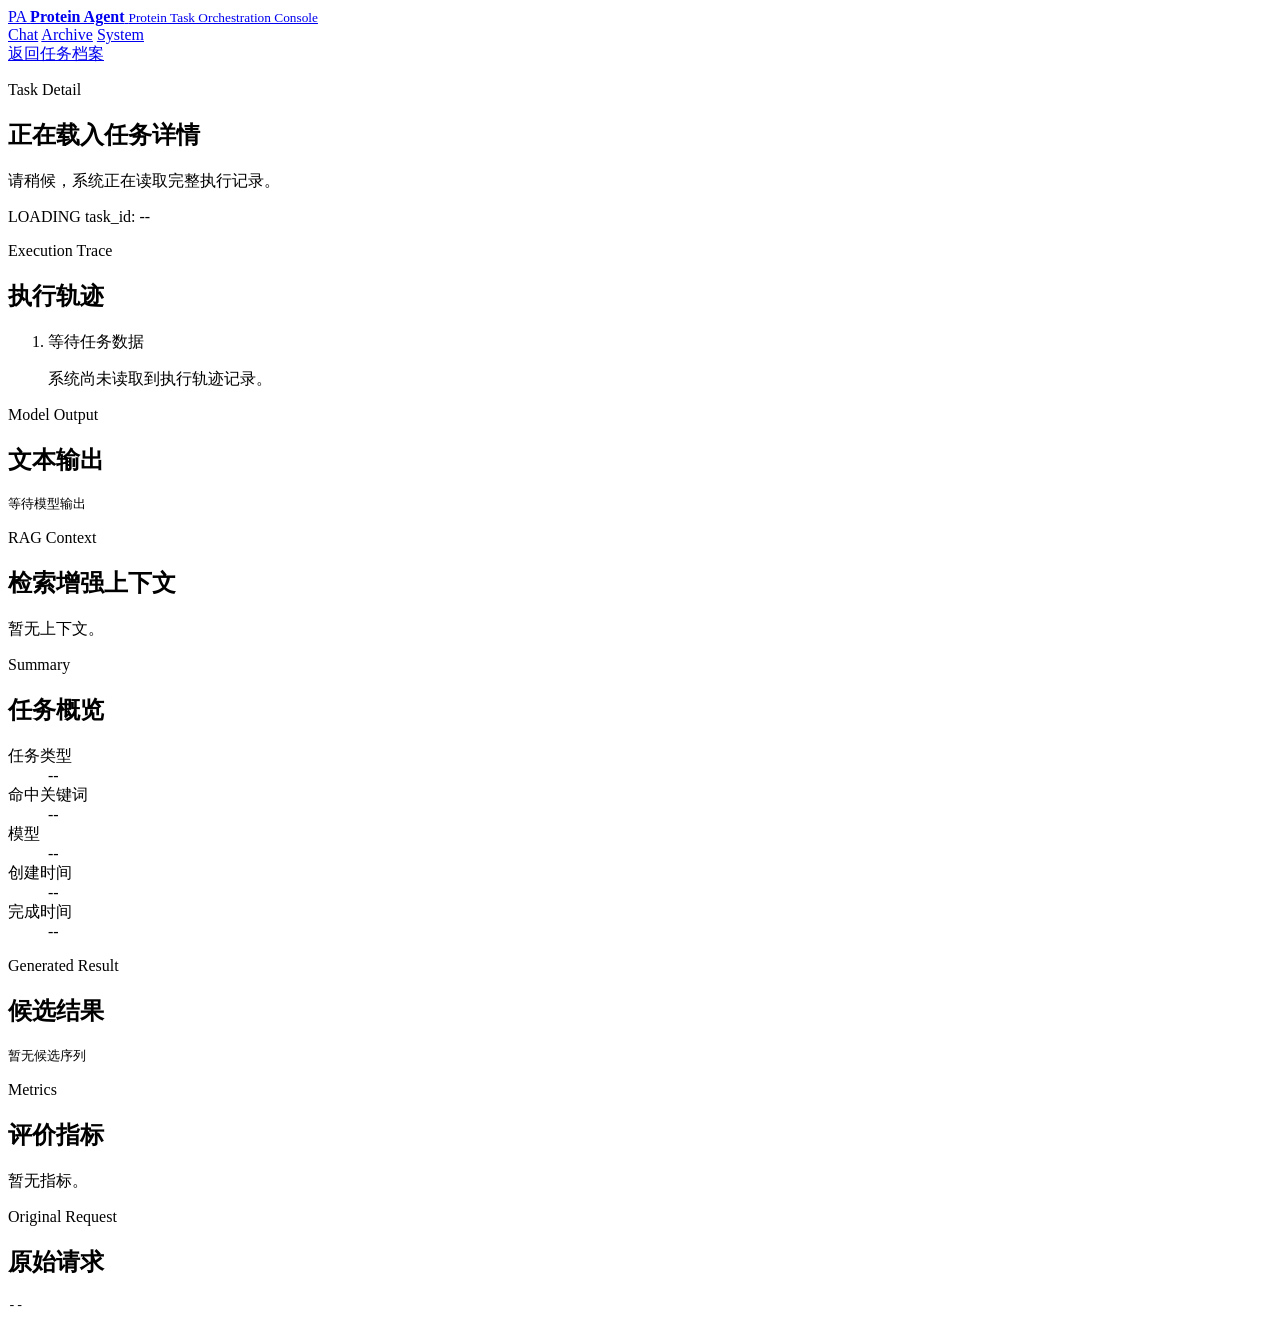
==== app/static/task.html @ 89c465fb "feat: ship multi-page protein agent console" ====
<!DOCTYPE html>
<html lang="zh-CN">
  <head>
    <meta charset="UTF-8" />
    <meta name="viewport" content="width=device-width, initial-scale=1.0" />
    <title>Protein Agent Task Detail</title>
    <link rel="icon" type="image/svg+xml" href="/static/favicon.svg" />
    <link rel="stylesheet" href="/static/styles.css" />
  </head>
  <body class="page-body page-detail">
    <div class="page-atmosphere"></div>

    <header class="site-header">
      <a class="brand-lockup" href="/">
        <span class="brand-mark">PA</span>
        <span class="brand-copy">
          <strong>Protein Agent</strong>
          <small>Protein Task Orchestration Console</small>
        </span>
      </a>

      <nav class="site-nav" aria-label="Primary">
        <a class="nav-link" data-nav="chat" href="/">Chat</a>
        <a class="nav-link" data-nav="archive" href="/archive">Archive</a>
        <a class="nav-link" data-nav="system" href="/system">System</a>
      </nav>

      <div class="header-status">
        <a class="ghost-pill" href="/archive">返回任务档案</a>
      </div>
    </header>

    <main class="page-shell">
      <section class="page-hero page-hero-compact">
        <div class="hero-copy">
          <p class="eyebrow">Task Detail</p>
          <h1 id="detail-title">正在载入任务详情</h1>
          <p id="detail-subtitle" class="hero-text">请稍候，系统正在读取完整执行记录。</p>
        </div>
        <div class="hero-actions">
          <span id="detail-status" class="status-pill">LOADING</span>
          <span id="detail-task-id" class="detail-id">task_id: --</span>
        </div>
      </section>

      <section class="detail-layout">
        <section class="detail-main">
          <article class="content-panel">
            <div class="board-head">
              <div>
                <p class="eyebrow">Execution Trace</p>
                <h2>执行轨迹</h2>
              </div>
            </div>
            <ol id="detail-trace" class="trace-list">
              <li class="trace-row">
                <span class="trace-bullet"></span>
                <div>
                  <p class="trace-title">等待任务数据</p>
                  <p class="trace-detail">系统尚未读取到执行轨迹记录。</p>
                </div>
              </li>
            </ol>
          </article>

          <article class="content-panel">
            <div class="board-head">
              <div>
                <p class="eyebrow">Model Output</p>
                <h2>文本输出</h2>
              </div>
            </div>
            <pre id="detail-output" class="code-block">等待模型输出</pre>
          </article>

          <article class="content-panel">
            <div class="board-head">
              <div>
                <p class="eyebrow">RAG Context</p>
                <h2>检索增强上下文</h2>
              </div>
            </div>
            <div id="detail-rag" class="knowledge-list">
              <p class="empty-copy">暂无上下文。</p>
            </div>
          </article>
        </section>

        <aside class="detail-side">
          <article class="content-panel">
            <div class="board-head">
              <div>
                <p class="eyebrow">Summary</p>
                <h2>任务概览</h2>
              </div>
            </div>
            <dl class="summary-list">
              <div class="summary-row">
                <dt>任务类型</dt>
                <dd id="detail-task-type">--</dd>
              </div>
              <div class="summary-row">
                <dt>命中关键词</dt>
                <dd id="detail-keywords">--</dd>
              </div>
              <div class="summary-row">
                <dt>模型</dt>
                <dd id="detail-model">--</dd>
              </div>
              <div class="summary-row">
                <dt>创建时间</dt>
                <dd id="detail-created-at">--</dd>
              </div>
              <div class="summary-row">
                <dt>完成时间</dt>
                <dd id="detail-completed-at">--</dd>
              </div>
            </dl>
          </article>

          <article class="content-panel">
            <div class="board-head">
              <div>
                <p class="eyebrow">Generated Result</p>
                <h2>候选结果</h2>
              </div>
            </div>
            <pre id="detail-sequence" class="code-block">暂无候选序列</pre>
          </article>

          <article class="content-panel">
            <div class="board-head">
              <div>
                <p class="eyebrow">Metrics</p>
                <h2>评价指标</h2>
              </div>
            </div>
            <div id="detail-metrics" class="metric-grid">
              <p class="empty-copy">暂无指标。</p>
            </div>
          </article>

          <article class="content-panel">
            <div class="board-head">
              <div>
                <p class="eyebrow">Original Request</p>
                <h2>原始请求</h2>
              </div>
            </div>
            <pre id="detail-query" class="code-block">--</pre>
          </article>
        </aside>
      </section>
    </main>

    <script src="/static/shared.js"></script>
    <script src="/static/task.js"></script>
  </body>
</html>
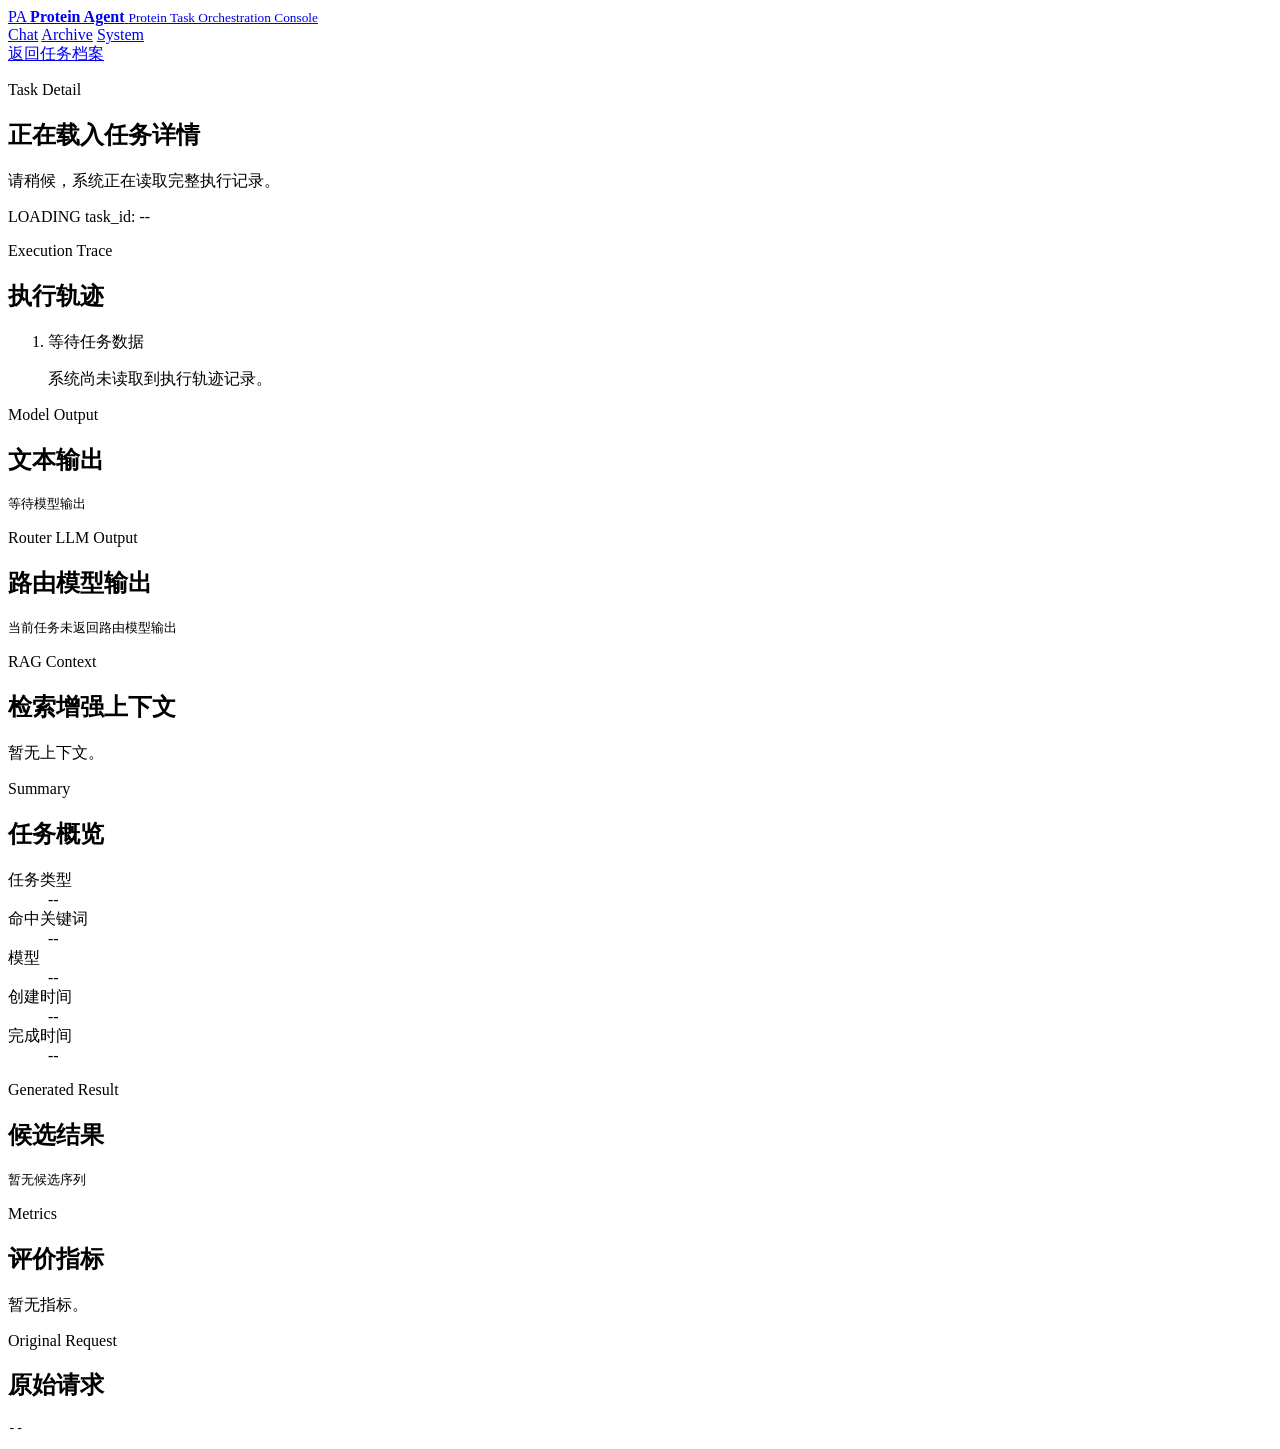
==== commit e3b59046: "feat: add router llm trace visibility" ====
--- a/app/static/task.html
+++ b/app/static/task.html
@@ -71,6 +71,16 @@
               </div>
             </div>
             <pre id="detail-output" class="code-block">等待模型输出</pre>
+          </article>
+
+          <article class="content-panel">
+            <div class="board-head">
+              <div>
+                <p class="eyebrow">Router LLM Output</p>
+                <h2>路由模型输出</h2>
+              </div>
+            </div>
+            <pre id="detail-router-output" class="code-block">当前任务未返回路由模型输出</pre>
           </article>
 
           <article class="content-panel">
